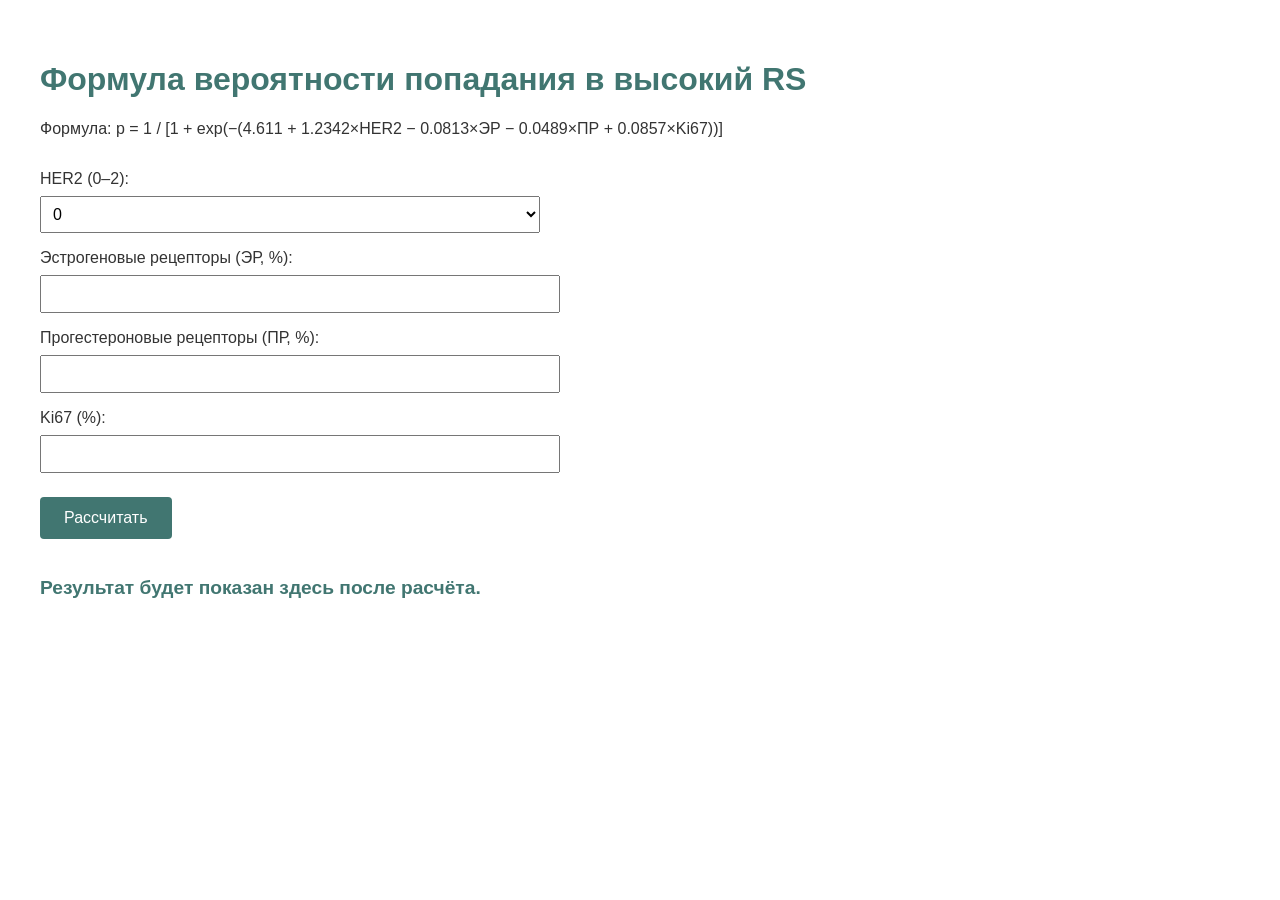
==== index.html @ ac26f231 "Add files via upload" ====
<!DOCTYPE html>
<html lang="ru">
<head>
  <meta charset="UTF-8">
  <meta name="viewport" content="width=device-width, initial-scale=1.0">
  <title>Формула RS</title>
  <style>
    body {
      font-family: Arial, sans-serif;
      background-color: #ffffff;
      color: #333;
      padding: 2em;
    }
    h1 {
      color: #417671;
    }
    form {
      max-width: 500px;
      margin-top: 2em;
    }
    label {
      display: block;
      margin-top: 1em;
    }
    input[type="number"] {
      width: 100%;
      padding: 0.5em;
      font-size: 1em;
      margin-top: 0.5em;
    }
    select {
      width: 100%;
      padding: 0.5em;
      font-size: 1em;
      margin-top: 0.5em;
    }
    button {
      margin-top: 1.5em;
      padding: 0.75em 1.5em;
      font-size: 1em;
      background-color: #417671;
      color: white;
      border: none;
      border-radius: 4px;
      cursor: pointer;
    }
    .result {
      margin-top: 2em;
      font-size: 1.2em;
      font-weight: bold;
      color: #417671;
    }
  </style>
</head>
<body>
  <h1>Формула вероятности попадания в высокий RS</h1>
  <p>Формула: p = 1 / [1 + exp(−(4.611 + 1.2342×HER2 − 0.0813×ЭР − 0.0489×ПР + 0.0857×Ki67))]</p>

  <form id="rsForm">
    <label for="her2">HER2 (0–2):
      <select id="her2" required>
        <option value="0">0</option>
        <option value="1">1</option>
        <option value="2">2</option>
      </select>
    </label>
    <label for="er">Эстрогеновые рецепторы (ЭР, %):
      <input type="number" id="er" min="0" max="100" required>
    </label>
    <label for="pr">Прогестероновые рецепторы (ПР, %):
      <input type="number" id="pr" min="0" max="100" required>
    </label>
    <label for="ki67">Ki67 (%):
      <input type="number" id="ki67" min="0" max="100" required>
    </label>
    <button type="submit">Рассчитать</button>
  </form>

  <div class="result" id="result">Результат будет показан здесь после расчёта.</div>

  <script src="https://telegram.org/js/telegram-web-app.js"></script>
  <script>
    // Инициализация WebApp
    const tg = window.Telegram?.WebApp;
    tg.ready(); // Готовим интерфейс

    // Кнопка "Закрыть" в заголовке
    tg.BackButton.show();
    tg.BackButton.onClick(() => {
      tg.close();
    });

    document.getElementById("rsForm").addEventListener("submit", function(e) {
      e.preventDefault();

      const her2 = parseInt(document.getElementById("her2").value);
      const er = parseFloat(document.getElementById("er").value);
      const pr = parseFloat(document.getElementById("pr").value);
      const ki67 = parseFloat(document.getElementById("ki67").value);

      const z = 4.611 + 1.2342 * her2 - 0.0813 * er - 0.0489 * pr + 0.0857 * ki67;
      const p = 1 / (1 + Math.exp(-z));
      const percent = (p * 100).toFixed(1);

      const resultDiv = document.getElementById("result");
      resultDiv.textContent = `Вероятность попадания в высокий RS: ${percent}%`;

      // Отправляем результат в Telegram (в бота)
      tg.sendData(JSON.stringify({
        type: "rs_result",
        her2,
        er,
        pr,
        ki67,
        probability: percent
      }));

      // Показываем кнопку "Готово"
      tg.MainButton.setText("Закрыть");
      tg.MainButton.show();
      tg.MainButton.onClick(() => {
        tg.close();
      });
    });
  </script>
</body>
</html>
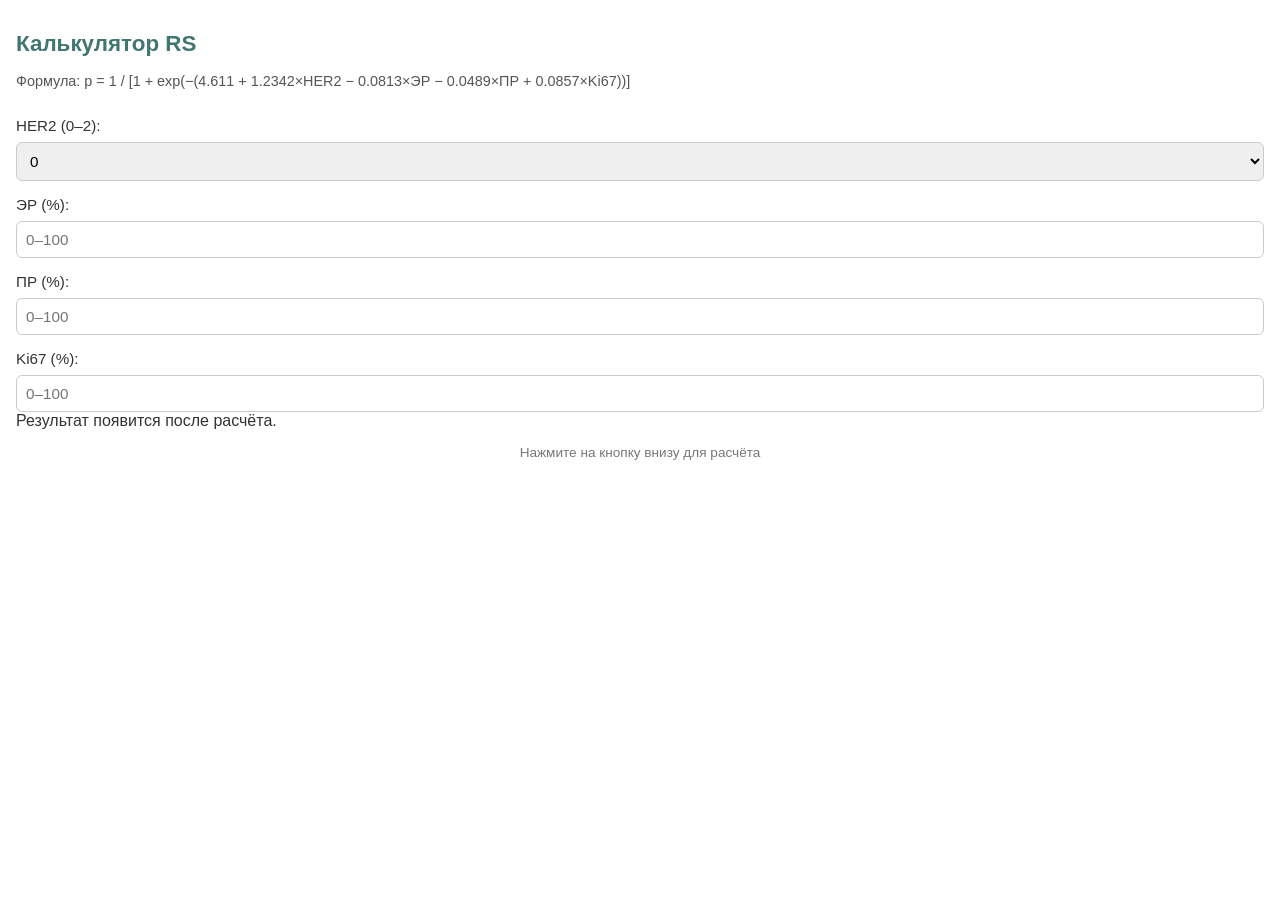
==== commit fe253746: "index.html" ====
--- a/index.html
+++ b/index.html
@@ -3,109 +3,144 @@
 <head>
   <meta charset="UTF-8">
   <meta name="viewport" content="width=device-width, initial-scale=1.0">
-  <title>Формула RS</title>
+  <meta http-equiv="Cache-Control" content="no-cache, no-store, must-revalidate">
+  <meta http-equiv="Pragma" content="no-cache">
+  <meta http-equiv="Expires" content="0">
+  <title>Калькулятор геномного риска</title>
   <style>
     body {
       font-family: Arial, sans-serif;
       background-color: #ffffff;
       color: #333;
-      padding: 2em;
+      padding: 1em;
+      margin: 0;
+      min-height: 100vh;
+      box-sizing: border-box;
     }
     h1 {
       color: #417671;
+      font-size: 1.4em;
+      margin-bottom: 0.5em;
+    }
+    p {
+      font-size: 0.9em;
+      color: #555;
+      line-height: 1.5;
     }
     form {
-      max-width: 500px;
-      margin-top: 2em;
+      margin-top: 1.5em;
     }
     label {
       display: block;
       margin-top: 1em;
+      font-weight: 500;
+      font-size: 0.95em;
     }
-    input[type="number"] {
+    input[type="number"], select {
       width: 100%;
-      padding: 0.5em;
+      padding: 0.6em;
       font-size: 1em;
       margin-top: 0.5em;
-    }
-    select {
-      width: 100%;
-      padding: 0.5em;
-      font-size: 1em;
-      margin-top: 0.5em;
-    }
-    button {
-      margin-top: 1.5em;
-      padding: 0.75em 1.5em;
-      font-size: 1em;
-      background-color: #417671;
-      color: white;
-      border: none;
-      border-radius: 4px;
-      cursor: pointer;
+      border: 1px solid #ccc;
+      border-radius: 6px;
+      box-sizing: border-box;
     }
     .result {
       margin-top: 2em;
+      padding: 1em;
       font-size: 1.2em;
       font-weight: bold;
       color: #417671;
+      text-align: center;
+      background-color: #f8f9fa;
+      border-radius: 8px;
+      border: 1px dashed #417671;
+    }
+    .note {
+      font-size: 0.85em;
+      color: #777;
+      margin-top: 1em;
+      text-align: center;
     }
   </style>
 </head>
 <body>
-  <h1>Формула вероятности попадания в высокий RS</h1>
+  <h1>Калькулятор RS</h1>
   <p>Формула: p = 1 / [1 + exp(−(4.611 + 1.2342×HER2 − 0.0813×ЭР − 0.0489×ПР + 0.0857×Ki67))]</p>
 
   <form id="rsForm">
     <label for="her2">HER2 (0–2):
-      <select id="her2" required>
+      <select id="her2">
         <option value="0">0</option>
         <option value="1">1</option>
         <option value="2">2</option>
       </select>
     </label>
-    <label for="er">Эстрогеновые рецепторы (ЭР, %):
-      <input type="number" id="er" min="0" max="100" required>
+    <label for="er">ЭР (%):
+      <input type="number" id="er" min="0" max="100" placeholder="0–100" required>
     </label>
-    <label for="pr">Прогестероновые рецепторы (ПР, %):
-      <input type="number" id="pr" min="0" max="100" required>
+    <label for="pr">ПР (%):
+      <input type="number" id="pr" min="0" max="100" placeholder="0–100" required>
     </label>
     <label for="ki67">Ki67 (%):
-      <input type="number" id="ki67" min="0" max="100" required>
+      <input type="number" id="ki67" min="0" max="100" placeholder="0–100" required>
     </label>
-    <button type="submit">Рассчитать</button>
   </form>
 
-  <div class="result" id="result">Результат будет показан здесь после расчёта.</div>
+  <div id="result">Результат появится после расчёта.</div>
+  <p class="note">Нажмите на кнопку внизу для расчёта</p>
 
+  <!-- Подключаем Telegram WebApp SDK -->
   <script src="https://telegram.org/js/telegram-web-app.js"></script>
   <script>
-    // Инициализация WebApp
+    // Инициализация
     const tg = window.Telegram?.WebApp;
-    tg.ready(); // Готовим интерфейс
+    tg.ready();
+    tg.expand(); // Раскрыть на весь экран
 
-    // Кнопка "Закрыть" в заголовке
-    tg.BackButton.show();
-    tg.BackButton.onClick(() => {
-      tg.close();
-    });
+    const resultDiv = document.getElementById("result");
 
-    document.getElementById("rsForm").addEventListener("submit", function(e) {
-      e.preventDefault();
+    // Настройка Main Button
+    tg.MainButton.setText("Рассчитать");
+    tg.MainButton.setColor("#417671");
+    tg.MainButton.setBgColor("#417671");
+    tg.MainButton.show();
 
+    // Показываем/скрываем кнопку при вводе
+    function checkInputs() {
+      const er = document.getElementById("er").value;
+      const pr = document.getElementById("pr").value;
+      const ki67 = document.getElementById("ki67").value;
+
+      if (er && pr && ki67) {
+        tg.MainButton.show();
+      } else {
+        tg.MainButton.hide();
+      }
+    }
+
+    // Расчёт
+    function calculate() {
       const her2 = parseInt(document.getElementById("her2").value);
       const er = parseFloat(document.getElementById("er").value);
       const pr = parseFloat(document.getElementById("pr").value);
       const ki67 = parseFloat(document.getElementById("ki67").value);
 
+      if (isNaN(er) || isNaN(pr) || isNaN(ki67)) {
+        tg.showAlert("Ошибка: заполните все поля корректными числами.");
+        return;
+      }
+
       const z = 4.611 + 1.2342 * her2 - 0.0813 * er - 0.0489 * pr + 0.0857 * ki67;
       const p = 1 / (1 + Math.exp(-z));
       const percent = (p * 100).toFixed(1);
 
-      const resultDiv = document.getElementById("result");
-      resultDiv.textContent = `Вероятность попадания в высокий RS: ${percent}%`;
+      resultDiv.innerHTML = `
+        <strong>Вероятность высокого RS:</strong><br>
+        <span style="font-size: 1.4em; color: #d32f2f;">${percent}%</span>
+      `;
 
-      // Отправляем результат в Telegram (в бота)
+      // Отправляем данные в бота
       tg.sendData(JSON.stringify({
         type: "rs_result",
         her2,
@@ -115,12 +150,29 @@
         probability: percent
       }));
 
-      // Показываем кнопку "Готово"
+      // Меняем кнопку на "Закрыть"
       tg.MainButton.setText("Закрыть");
-      tg.MainButton.show();
-      tg.MainButton.onClick(() => {
+      tg.MainButton.offClick(calculate);
+      tg.MainButton.onClick(() => tg.close());
+    }
+
+    // Обработчики
+    tg.MainButton.onClick(calculate);
+
+    // Каждое поле вызывает проверку
+    document.getElementById("er").addEventListener("input", checkInputs);
+    document.getElementById("pr").addEventListener("input", checkInputs);
+    document.getElementById("ki67").addEventListener("input", checkInputs);
+
+    // Кнопка "Назад" — ведёт как "Закрыть", если уже рассчитано
+    tg.BackButton.show();
+    tg.BackButton.onClick(() => {
+      if (tg.MainButton.text === "Закрыть") {
         tg.close();
-      });
+      } else {
+        tg.MainButton.setText("Рассчитать");
+        tg.MainButton.onClick(calculate);
+      }
     });
   </script>
 </body>
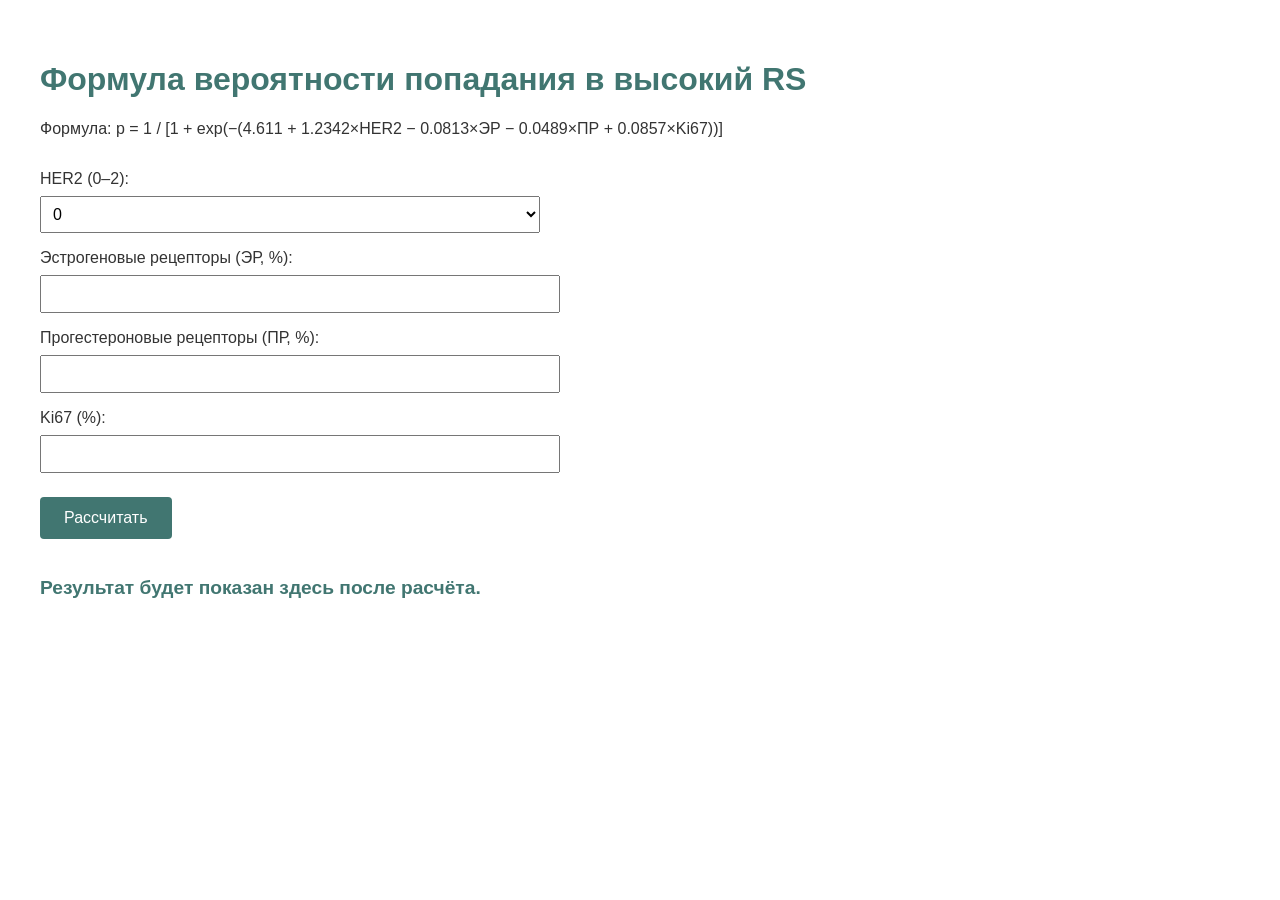
==== commit 73d5a178: "index.html" ====
--- a/index.html
+++ b/index.html
@@ -3,144 +3,109 @@
 <head>
   <meta charset="UTF-8">
   <meta name="viewport" content="width=device-width, initial-scale=1.0">
-  <meta http-equiv="Cache-Control" content="no-cache, no-store, must-revalidate">
-  <meta http-equiv="Pragma" content="no-cache">
-  <meta http-equiv="Expires" content="0">
-  <title>Калькулятор геномного риска</title>
+  <title>Формула RS</title>
   <style>
     body {
       font-family: Arial, sans-serif;
       background-color: #ffffff;
       color: #333;
-      padding: 1em;
-      margin: 0;
-      min-height: 100vh;
-      box-sizing: border-box;
+      padding: 2em;
     }
     h1 {
       color: #417671;
-      font-size: 1.4em;
-      margin-bottom: 0.5em;
-    }
-    p {
-      font-size: 0.9em;
-      color: #555;
-      line-height: 1.5;
     }
     form {
-      margin-top: 1.5em;
+      max-width: 500px;
+      margin-top: 2em;
     }
     label {
       display: block;
       margin-top: 1em;
-      font-weight: 500;
-      font-size: 0.95em;
     }
-    input[type="number"], select {
+    input[type="number"] {
       width: 100%;
-      padding: 0.6em;
+      padding: 0.5em;
       font-size: 1em;
       margin-top: 0.5em;
-      border: 1px solid #ccc;
-      border-radius: 6px;
-      box-sizing: border-box;
+    }
+    select {
+      width: 100%;
+      padding: 0.5em;
+      font-size: 1em;
+      margin-top: 0.5em;
+    }
+    button {
+      margin-top: 1.5em;
+      padding: 0.75em 1.5em;
+      font-size: 1em;
+      background-color: #417671;
+      color: white;
+      border: none;
+      border-radius: 4px;
+      cursor: pointer;
     }
     .result {
       margin-top: 2em;
-      padding: 1em;
       font-size: 1.2em;
       font-weight: bold;
       color: #417671;
-      text-align: center;
-      background-color: #f8f9fa;
-      border-radius: 8px;
-      border: 1px dashed #417671;
-    }
-    .note {
-      font-size: 0.85em;
-      color: #777;
-      margin-top: 1em;
-      text-align: center;
     }
   </style>
 </head>
 <body>
-  <h1>Калькулятор RS</h1>
+  <h1>Формула вероятности попадания в высокий RS</h1>
   <p>Формула: p = 1 / [1 + exp(−(4.611 + 1.2342×HER2 − 0.0813×ЭР − 0.0489×ПР + 0.0857×Ki67))]</p>
 
   <form id="rsForm">
     <label for="her2">HER2 (0–2):
-      <select id="her2">
+      <select id="her2" required>
         <option value="0">0</option>
         <option value="1">1</option>
         <option value="2">2</option>
       </select>
     </label>
-    <label for="er">ЭР (%):
-      <input type="number" id="er" min="0" max="100" placeholder="0–100" required>
+    <label for="er">Эстрогеновые рецепторы (ЭР, %):
+      <input type="number" id="er" min="0" max="100" required>
     </label>
-    <label for="pr">ПР (%):
-      <input type="number" id="pr" min="0" max="100" placeholder="0–100" required>
+    <label for="pr">Прогестероновые рецепторы (ПР, %):
+      <input type="number" id="pr" min="0" max="100" required>
     </label>
     <label for="ki67">Ki67 (%):
-      <input type="number" id="ki67" min="0" max="100" placeholder="0–100" required>
+      <input type="number" id="ki67" min="0" max="100" required>
     </label>
+    <button type="submit">Рассчитать</button>
   </form>
 
-  <div id="result">Результат появится после расчёта.</div>
-  <p class="note">Нажмите на кнопку внизу для расчёта</p>
+  <div class="result" id="result">Результат будет показан здесь после расчёта.</div>
 
-  <!-- Подключаем Telegram WebApp SDK -->
   <script src="https://telegram.org/js/telegram-web-app.js"></script>
   <script>
-    // Инициализация
+    // Инициализация WebApp
     const tg = window.Telegram?.WebApp;
-    tg.ready();
-    tg.expand(); // Раскрыть на весь экран
+    tg.ready(); // Готовим интерфейс
 
-    const resultDiv = document.getElementById("result");
+    // Кнопка "Закрыть" в заголовке
+    tg.BackButton.show();
+    tg.BackButton.onClick(() => {
+      tg.close();
+    });
 
-    // Настройка Main Button
-    tg.MainButton.setText("Рассчитать");
-    tg.MainButton.setColor("#417671");
-    tg.MainButton.setBgColor("#417671");
-    tg.MainButton.show();
+    document.getElementById("rsForm").addEventListener("submit", function(e) {
+      e.preventDefault();
 
-    // Показываем/скрываем кнопку при вводе
-    function checkInputs() {
-      const er = document.getElementById("er").value;
-      const pr = document.getElementById("pr").value;
-      const ki67 = document.getElementById("ki67").value;
-
-      if (er && pr && ki67) {
-        tg.MainButton.show();
-      } else {
-        tg.MainButton.hide();
-      }
-    }
-
-    // Расчёт
-    function calculate() {
       const her2 = parseInt(document.getElementById("her2").value);
       const er = parseFloat(document.getElementById("er").value);
       const pr = parseFloat(document.getElementById("pr").value);
       const ki67 = parseFloat(document.getElementById("ki67").value);
 
-      if (isNaN(er) || isNaN(pr) || isNaN(ki67)) {
-        tg.showAlert("Ошибка: заполните все поля корректными числами.");
-        return;
-      }
-
       const z = 4.611 + 1.2342 * her2 - 0.0813 * er - 0.0489 * pr + 0.0857 * ki67;
       const p = 1 / (1 + Math.exp(-z));
       const percent = (p * 100).toFixed(1);
 
-      resultDiv.innerHTML = `
-        <strong>Вероятность высокого RS:</strong><br>
-        <span style="font-size: 1.4em; color: #d32f2f;">${percent}%</span>
-      `;
+      const resultDiv = document.getElementById("result");
+      resultDiv.textContent = `Вероятность попадания в высокий RS: ${percent}%`;
 
-      // Отправляем данные в бота
+      // Отправляем результат в Telegram (в бота)
       tg.sendData(JSON.stringify({
         type: "rs_result",
         her2,
@@ -150,29 +115,12 @@
         probability: percent
       }));
 
-      // Меняем кнопку на "Закрыть"
+      // Показываем кнопку "Готово"
       tg.MainButton.setText("Закрыть");
-      tg.MainButton.offClick(calculate);
-      tg.MainButton.onClick(() => tg.close());
-    }
-
-    // Обработчики
-    tg.MainButton.onClick(calculate);
-
-    // Каждое поле вызывает проверку
-    document.getElementById("er").addEventListener("input", checkInputs);
-    document.getElementById("pr").addEventListener("input", checkInputs);
-    document.getElementById("ki67").addEventListener("input", checkInputs);
-
-    // Кнопка "Назад" — ведёт как "Закрыть", если уже рассчитано
-    tg.BackButton.show();
-    tg.BackButton.onClick(() => {
-      if (tg.MainButton.text === "Закрыть") {
+      tg.MainButton.show();
+      tg.MainButton.onClick(() => {
         tg.close();
-      } else {
-        tg.MainButton.setText("Рассчитать");
-        tg.MainButton.onClick(calculate);
-      }
+      });
     });
   </script>
 </body>
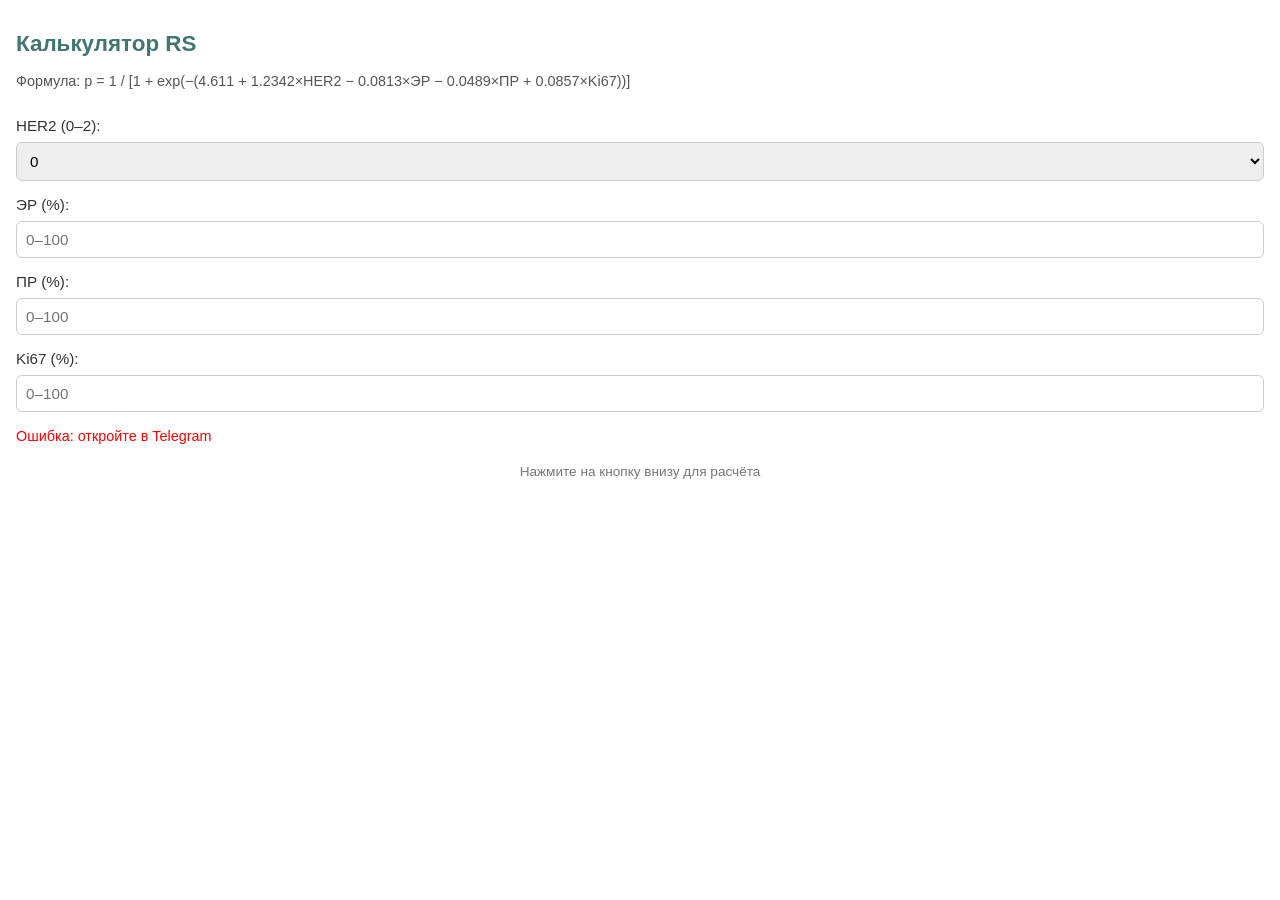
==== commit 9ef52095: "index.html" ====
--- a/index.html
+++ b/index.html
@@ -3,124 +3,168 @@
 <head>
   <meta charset="UTF-8">
   <meta name="viewport" content="width=device-width, initial-scale=1.0">
-  <title>Формула RS</title>
+  <meta http-equiv="Cache-Control" content="no-cache, no-store, must-revalidate">
+  <meta http-equiv="Pragma" content="no-cache">
+  <meta http-equiv="Expires" content="0">
+  <title>Калькулятор RS</title>
   <style>
     body {
       font-family: Arial, sans-serif;
       background-color: #ffffff;
       color: #333;
-      padding: 2em;
+      padding: 1em;
+      margin: 0;
+      min-height: 100vh;
+      box-sizing: border-box;
     }
     h1 {
       color: #417671;
+      font-size: 1.4em;
+      margin-bottom: 0.5em;
+    }
+    p {
+      font-size: 0.9em;
+      color: #555;
+      line-height: 1.5;
     }
     form {
-      max-width: 500px;
-      margin-top: 2em;
+      margin-top: 1.5em;
     }
     label {
       display: block;
       margin-top: 1em;
+      font-weight: 500;
+      font-size: 0.95em;
     }
-    input[type="number"] {
+    input[type="number"], select {
       width: 100%;
-      padding: 0.5em;
+      padding: 0.6em;
       font-size: 1em;
       margin-top: 0.5em;
-    }
-    select {
-      width: 100%;
-      padding: 0.5em;
-      font-size: 1em;
-      margin-top: 0.5em;
-    }
-    button {
-      margin-top: 1.5em;
-      padding: 0.75em 1.5em;
-      font-size: 1em;
-      background-color: #417671;
-      color: white;
-      border: none;
-      border-radius: 4px;
-      cursor: pointer;
+      border: 1px solid #ccc;
+      border-radius: 6px;
+      box-sizing: border-box;
     }
     .result {
       margin-top: 2em;
+      padding: 1em;
       font-size: 1.2em;
       font-weight: bold;
       color: #417671;
+      text-align: center;
+      background-color: #f8f9fa;
+      border-radius: 8px;
+      border: 1px dashed #417671;
+    }
+    .note {
+      font-size: 0.85em;
+      color: #777;
+      margin-top: 1em;
+      text-align: center;
     }
   </style>
 </head>
 <body>
-  <h1>Формула вероятности попадания в высокий RS</h1>
+  <h1>Калькулятор RS</h1>
   <p>Формула: p = 1 / [1 + exp(−(4.611 + 1.2342×HER2 − 0.0813×ЭР − 0.0489×ПР + 0.0857×Ki67))]</p>
 
   <form id="rsForm">
     <label for="her2">HER2 (0–2):
-      <select id="her2" required>
+      <select id="her2">
         <option value="0">0</option>
         <option value="1">1</option>
         <option value="2">2</option>
       </select>
     </label>
-    <label for="er">Эстрогеновые рецепторы (ЭР, %):
-      <input type="number" id="er" min="0" max="100" required>
+    <label for="er">ЭР (%):
+      <input type="number" id="er" min="0" max="100" placeholder="0–100" required>
     </label>
-    <label for="pr">Прогестероновые рецепторы (ПР, %):
-      <input type="number" id="pr" min="0" max="100" required>
+    <label for="pr">ПР (%):
+      <input type="number" id="pr" min="0" max="100" placeholder="0–100" required>
     </label>
     <label for="ki67">Ki67 (%):
-      <input type="number" id="ki67" min="0" max="100" required>
+      <input type="number" id="ki67" min="0" max="100" placeholder="0–100" required>
     </label>
-    <button type="submit">Рассчитать</button>
   </form>
 
-  <div class="result" id="result">Результат будет показан здесь после расчёта.</div>
+  <div id="result">Результат появится после расчёта.</div>
+  <p class="note">Нажмите на кнопку внизу для расчёта</p>
 
+  <!-- Подключаем Telegram WebApp SDK -->
   <script src="https://telegram.org/js/telegram-web-app.js"></script>
   <script>
-    // Инициализация WebApp
     const tg = window.Telegram?.WebApp;
-    tg.ready(); // Готовим интерфейс
 
-    // Кнопка "Закрыть" в заголовке
-    tg.BackButton.show();
-    tg.BackButton.onClick(() => {
-      tg.close();
-    });
+    if (!tg) {
+      document.getElementById("result").innerHTML = `
+        <p style="color: red;">Ошибка: откройте в Telegram</p>
+      `;
+      throw new Error("Not in Telegram");
+    }
 
-    document.getElementById("rsForm").addEventListener("submit", function(e) {
-      e.preventDefault();
+    tg.ready();
+    tg.expand();
 
+    const resultDiv = document.getElementById("result");
+
+    // Настройка кнопки
+    tg.MainButton.setText("Рассчитать");
+    tg.MainButton.setBgColor("#417671");
+    tg.MainButton.show();
+
+    function calculate() {
       const her2 = parseInt(document.getElementById("her2").value);
       const er = parseFloat(document.getElementById("er").value);
       const pr = parseFloat(document.getElementById("pr").value);
       const ki67 = parseFloat(document.getElementById("ki67").value);
 
+      if ([er, pr, ki67].some(isNaN)) {
+        tg.showAlert("Ошибка: заполните все поля!");
+        return;
+      }
+
       const z = 4.611 + 1.2342 * her2 - 0.0813 * er - 0.0489 * pr + 0.0857 * ki67;
       const p = 1 / (1 + Math.exp(-z));
       const percent = (p * 100).toFixed(1);
 
-      const resultDiv = document.getElementById("result");
-      resultDiv.textContent = `Вероятность попадания в высокий RS: ${percent}%`;
+      resultDiv.innerHTML = `
+        <strong>Вероятность высокого RS:</strong><br>
+        <span style="font-size: 1.4em; color: #d32f2f;">${percent}%</span>
+      `;
 
-      // Отправляем результат в Telegram (в бота)
-      tg.sendData(JSON.stringify({
-        type: "rs_result",
-        her2,
-        er,
-        pr,
-        ki67,
-        probability: percent
-      }));
+      // 🔁 КНОПКА МЕНЯЕТСЯ НА "ГОТОВО", НО НЕ ЗАКРЫВАЕТСЯ САМА
+      tg.MainButton.setText("Готово");
+      tg.MainButton.offClick(calculate);
+      tg.MainButton.onClick(() => {
+        tg.close(); // Только при нажатии
+      });
+    }
 
-      // Показываем кнопку "Готово"
-      tg.MainButton.setText("Закрыть");
-      tg.MainButton.show();
-      tg.MainButton.onClick(() => {
+    tg.MainButton.onClick(calculate);
+
+    // Показывать кнопку, если поля заполнены
+    function updateButton() {
+      const er = document.getElementById("er").value;
+      const pr = document.getElementById("pr").value;
+      const ki67 = document.getElementById("ki67").value;
+      if (er && pr && ki67) {
+        tg.MainButton.show();
+      }
+    }
+
+    document.getElementById("er").addEventListener("input", updateButton);
+    document.getElementById("pr").addEventListener("input", updateButton);
+    document.getElementById("ki67").addEventListener("input", updateButton);
+
+    // Кнопка "Назад"
+    tg.BackButton.show();
+    tg.BackButton.onClick(() => {
+      if (tg.MainButton.text === "Готово") {
         tg.close();
-      });
+      } else {
+        tg.MainButton.setText("Рассчитать");
+        tg.MainButton.onClick(calculate);
+      }
     });
   </script>
 </body>
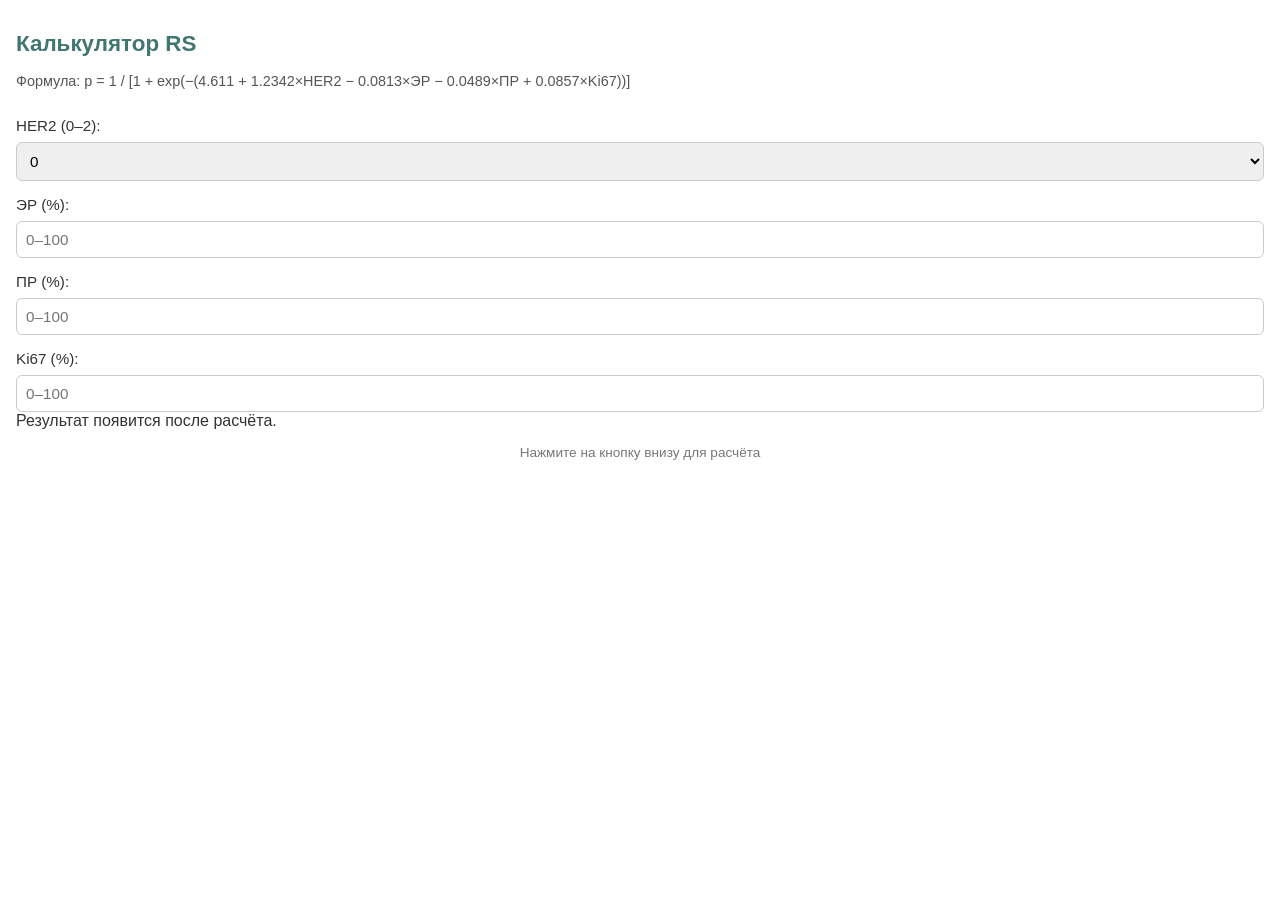
==== commit f816fe1c: "index.html" ====
--- a/index.html
+++ b/index.html
@@ -91,81 +91,100 @@
   <p class="note">Нажмите на кнопку внизу для расчёта</p>
 
   <!-- Подключаем Telegram WebApp SDK -->
-  <script src="https://telegram.org/js/telegram-web-app.js"></script>
-  <script>
-    const tg = window.Telegram?.WebApp;
+<script src="https://telegram.org/js/telegram-web-app.js"></script>
+<script>
+  // Проверяем, есть ли Telegram WebApp
+  const tg = window.Telegram?.WebApp;
 
-    if (!tg) {
-      document.getElementById("result").innerHTML = `
-        <p style="color: red;">Ошибка: откройте в Telegram</p>
-      `;
-      throw new Error("Not in Telegram");
+  if (!tg) {
+    document.getElementById("result").innerHTML = `
+      <p style="color: red; font-size: 1.1em;">
+        ❌ Ошибка: Mini App работает только в Telegram!<br>
+        Откройте через бота, а не в браузере.
+      </p>
+    `;
+    console.error("Telegram WebApp not available");
+    return;
+  }
+
+  // Инициализация
+  tg.ready();
+  tg.expand();
+
+  const resultDiv = document.getElementById("result");
+
+  // Принудительно показываем кнопку
+  try {
+    tg.MainButton.setText("Рассчитать");
+    tg.MainButton.setBgColor("#417671");
+    tg.MainButton.setColor("#ffffff");
+    tg.MainButton.show(); // ВАЖНО: show() должен быть вызван!
+    console.log("✅ MainButton shown");
+  } catch (e) {
+    console.error("❌ Error showing MainButton:", e);
+    document.getElementById("result").innerHTML = `
+      <p style="color: red;">Ошибка: кнопка не может быть показана</p>
+      <small>Проверьте, запущено ли приложение в Telegram</small>
+    `;
+  }
+
+  function calculate() {
+    const her2 = parseInt(document.getElementById("her2").value);
+    const er = parseFloat(document.getElementById("er").value);
+    const pr = parseFloat(document.getElementById("pr").value);
+    const ki67 = parseFloat(document.getElementById("ki67").value);
+
+    if ([er, pr, ki67].some(isNaN)) {
+      tg.showAlert("Пожалуйста, заполните все поля!");
+      return;
     }
 
-    tg.ready();
-    tg.expand();
+    const z = 4.611 + 1.2342 * her2 - 0.0813 * er - 0.0489 * pr + 0.0857 * ki67;
+    const p = 1 / (1 + Math.exp(-z));
+    const percent = (p * 100).toFixed(1);
 
-    const resultDiv = document.getElementById("result");
+    resultDiv.innerHTML = `
+      <strong>Вероятность высокого RS:</strong><br>
+      <span style="font-size: 1.4em; color: #d32f2f;">${percent}%</span>
+    `;
 
-    // Настройка кнопки
-    tg.MainButton.setText("Рассчитать");
-    tg.MainButton.setBgColor("#417671");
-    tg.MainButton.show();
+    // Меняем кнопку на "Готово"
+    tg.MainButton.setText("Готово");
+    tg.MainButton.offClick(calculate);
+    tg.MainButton.onClick(() => tg.close());
+  }
 
-    function calculate() {
-      const her2 = parseInt(document.getElementById("her2").value);
-      const er = parseFloat(document.getElementById("er").value);
-      const pr = parseFloat(document.getElementById("pr").value);
-      const ki67 = parseFloat(document.getElementById("ki67").value);
+  // Подключаем обработчик
+  try {
+    tg.MainButton.onClick(calculate);
+  } catch (e) {
+    console.error("❌ Error binding click handler:", e);
+  }
 
-      if ([er, pr, ki67].some(isNaN)) {
-        tg.showAlert("Ошибка: заполните все поля!");
-        return;
-      }
+  // Показывать кнопку при вводе
+  function updateButton() {
+    const er = document.getElementById("er").value;
+    const pr = document.getElementById("pr").value;
+    const ki67 = document.getElementById("ki67").value;
+    if (er && pr && ki67) {
+      tg.MainButton.show();
+    }
+  }
 
-      const z = 4.611 + 1.2342 * her2 - 0.0813 * er - 0.0489 * pr + 0.0857 * ki67;
-      const p = 1 / (1 + Math.exp(-z));
-      const percent = (p * 100).toFixed(1);
+  document.getElementById("er").addEventListener("input", updateButton);
+  document.getElementById("pr").addEventListener("input", updateButton);
+  document.getElementById("ki67").addEventListener("input", updateButton);
 
-      resultDiv.innerHTML = `
-        <strong>Вероятность высокого RS:</strong><br>
-        <span style="font-size: 1.4em; color: #d32f2f;">${percent}%</span>
-      `;
-
-      // 🔁 КНОПКА МЕНЯЕТСЯ НА "ГОТОВО", НО НЕ ЗАКРЫВАЕТСЯ САМА
-      tg.MainButton.setText("Готово");
-      tg.MainButton.offClick(calculate);
-      tg.MainButton.onClick(() => {
-        tg.close(); // Только при нажатии
-      });
+  // Кнопка "Назад"
+  tg.BackButton.show();
+  tg.BackButton.onClick(() => {
+    if (tg.MainButton.text === "Готово") {
+      tg.close();
+    } else {
+      tg.MainButton.setText("Рассчитать");
+      tg.MainButton.onClick(calculate);
     }
-
-    tg.MainButton.onClick(calculate);
-
-    // Показывать кнопку, если поля заполнены
-    function updateButton() {
-      const er = document.getElementById("er").value;
-      const pr = document.getElementById("pr").value;
-      const ki67 = document.getElementById("ki67").value;
-      if (er && pr && ki67) {
-        tg.MainButton.show();
-      }
-    }
-
-    document.getElementById("er").addEventListener("input", updateButton);
-    document.getElementById("pr").addEventListener("input", updateButton);
-    document.getElementById("ki67").addEventListener("input", updateButton);
-
-    // Кнопка "Назад"
-    tg.BackButton.show();
-    tg.BackButton.onClick(() => {
-      if (tg.MainButton.text === "Готово") {
-        tg.close();
-      } else {
-        tg.MainButton.setText("Рассчитать");
-        tg.MainButton.onClick(calculate);
-      }
-    });
-  </script>
+  });
+</script>
 </body>
 </html>
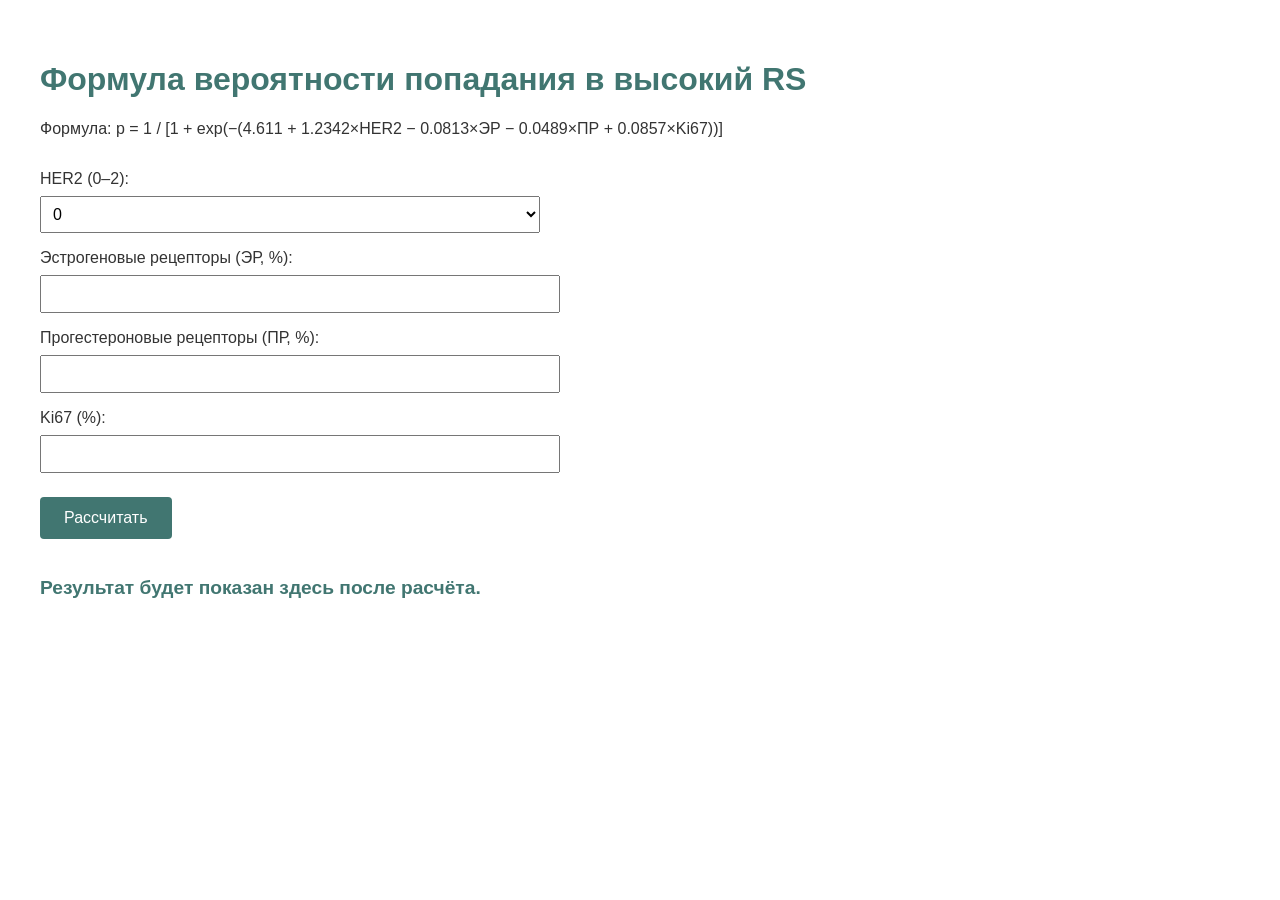
==== commit 51686e6d: "Add files via upload" ====
--- a/index.html
+++ b/index.html
@@ -3,188 +3,125 @@
 <head>
   <meta charset="UTF-8">
   <meta name="viewport" content="width=device-width, initial-scale=1.0">
-  <meta http-equiv="Cache-Control" content="no-cache, no-store, must-revalidate">
-  <meta http-equiv="Pragma" content="no-cache">
-  <meta http-equiv="Expires" content="0">
-  <title>Калькулятор RS</title>
+  <title>Формула RS</title>
   <style>
     body {
       font-family: Arial, sans-serif;
       background-color: #ffffff;
       color: #333;
-      padding: 1em;
-      margin: 0;
-      min-height: 100vh;
-      box-sizing: border-box;
+      padding: 2em;
     }
     h1 {
       color: #417671;
-      font-size: 1.4em;
-      margin-bottom: 0.5em;
-    }
-    p {
-      font-size: 0.9em;
-      color: #555;
-      line-height: 1.5;
     }
     form {
-      margin-top: 1.5em;
+      max-width: 500px;
+      margin-top: 2em;
     }
     label {
       display: block;
       margin-top: 1em;
-      font-weight: 500;
-      font-size: 0.95em;
     }
-    input[type="number"], select {
+    input[type="number"] {
       width: 100%;
-      padding: 0.6em;
+      padding: 0.5em;
       font-size: 1em;
       margin-top: 0.5em;
-      border: 1px solid #ccc;
-      border-radius: 6px;
-      box-sizing: border-box;
+    }
+    select {
+      width: 100%;
+      padding: 0.5em;
+      font-size: 1em;
+      margin-top: 0.5em;
+    }
+    button {
+      margin-top: 1.5em;
+      padding: 0.75em 1.5em;
+      font-size: 1em;
+      background-color: #417671;
+      color: white;
+      border: none;
+      border-radius: 4px;
+      cursor: pointer;
     }
     .result {
       margin-top: 2em;
-      padding: 1em;
       font-size: 1.2em;
       font-weight: bold;
       color: #417671;
-      text-align: center;
-      background-color: #f8f9fa;
-      border-radius: 8px;
-      border: 1px dashed #417671;
-    }
-    .note {
-      font-size: 0.85em;
-      color: #777;
-      margin-top: 1em;
-      text-align: center;
     }
   </style>
 </head>
 <body>
-  <h1>Калькулятор RS</h1>
+  <h1>Формула вероятности попадания в высокий RS</h1>
   <p>Формула: p = 1 / [1 + exp(−(4.611 + 1.2342×HER2 − 0.0813×ЭР − 0.0489×ПР + 0.0857×Ki67))]</p>
 
   <form id="rsForm">
     <label for="her2">HER2 (0–2):
-      <select id="her2">
+      <select id="her2" required>
         <option value="0">0</option>
         <option value="1">1</option>
         <option value="2">2</option>
       </select>
     </label>
-    <label for="er">ЭР (%):
-      <input type="number" id="er" min="0" max="100" placeholder="0–100" required>
+    <label for="er">Эстрогеновые рецепторы (ЭР, %):
+      <input type="number" id="er" min="0" max="100" required>
     </label>
-    <label for="pr">ПР (%):
-      <input type="number" id="pr" min="0" max="100" placeholder="0–100" required>
+    <label for="pr">Прогестероновые рецепторы (ПР, %):
+      <input type="number" id="pr" min="0" max="100" required>
     </label>
     <label for="ki67">Ki67 (%):
-      <input type="number" id="ki67" min="0" max="100" placeholder="0–100" required>
+      <input type="number" id="ki67" min="0" max="100" required>
     </label>
+    <button type="submit">Рассчитать</button>
   </form>
 
-  <div id="result">Результат появится после расчёта.</div>
-  <p class="note">Нажмите на кнопку внизу для расчёта</p>
+  <div class="result" id="result">Результат будет показан здесь после расчёта.</div>
 
-  <!-- Подключаем Telegram WebApp SDK -->
-<script src="https://telegram.org/js/telegram-web-app.js"></script>
-<script>
-  // Проверяем, есть ли Telegram WebApp
-  const tg = window.Telegram?.WebApp;
+  <script src="https://telegram.org/js/telegram-web-app.js"></script>
+  <script>
+    // Инициализация WebApp
+    const tg = window.Telegram?.WebApp;
+    tg.ready(); // Готовим интерфейс
 
-  if (!tg) {
-    document.getElementById("result").innerHTML = `
-      <p style="color: red; font-size: 1.1em;">
-        ❌ Ошибка: Mini App работает только в Telegram!<br>
-        Откройте через бота, а не в браузере.
-      </p>
-    `;
-    console.error("Telegram WebApp not available");
-    return;
-  }
+    // Кнопка "Закрыть" в заголовке
+    tg.BackButton.show();
+    tg.BackButton.onClick(() => {
+      tg.close();
+    });
 
-  // Инициализация
-  tg.ready();
-  tg.expand();
+    document.getElementById("rsForm").addEventListener("submit", function(e) {
+      e.preventDefault();
 
-  const resultDiv = document.getElementById("result");
+      const her2 = parseInt(document.getElementById("her2").value);
+      const er = parseFloat(document.getElementById("er").value);
+      const pr = parseFloat(document.getElementById("pr").value);
+      const ki67 = parseFloat(document.getElementById("ki67").value);
 
-  // Принудительно показываем кнопку
-  try {
-    tg.MainButton.setText("Рассчитать");
-    tg.MainButton.setBgColor("#417671");
-    tg.MainButton.setColor("#ffffff");
-    tg.MainButton.show(); // ВАЖНО: show() должен быть вызван!
-    console.log("✅ MainButton shown");
-  } catch (e) {
-    console.error("❌ Error showing MainButton:", e);
-    document.getElementById("result").innerHTML = `
-      <p style="color: red;">Ошибка: кнопка не может быть показана</p>
-      <small>Проверьте, запущено ли приложение в Telegram</small>
-    `;
-  }
+      const z = 4.611 + 1.2342 * her2 - 0.0813 * er - 0.0489 * pr + 0.0857 * ki67;
+      const p = 1 / (1 + Math.exp(-z));
+      const percent = (p * 100).toFixed(1);
 
-  function calculate() {
-    const her2 = parseInt(document.getElementById("her2").value);
-    const er = parseFloat(document.getElementById("er").value);
-    const pr = parseFloat(document.getElementById("pr").value);
-    const ki67 = parseFloat(document.getElementById("ki67").value);
+      const resultDiv = document.getElementById("result");
+      resultDiv.textContent = `Вероятность попадания в высокий RS: ${percent}%`;
 
-    if ([er, pr, ki67].some(isNaN)) {
-      tg.showAlert("Пожалуйста, заполните все поля!");
-      return;
-    }
+      // Отправляем результат в Telegram (в бота)
+      tg.sendData(JSON.stringify({
+        type: "rs_result",
+        her2,
+        er,
+        pr,
+        ki67,
+        probability: percent
+      }));
 
-    const z = 4.611 + 1.2342 * her2 - 0.0813 * er - 0.0489 * pr + 0.0857 * ki67;
-    const p = 1 / (1 + Math.exp(-z));
-    const percent = (p * 100).toFixed(1);
-
-    resultDiv.innerHTML = `
-      <strong>Вероятность высокого RS:</strong><br>
-      <span style="font-size: 1.4em; color: #d32f2f;">${percent}%</span>
-    `;
-
-    // Меняем кнопку на "Готово"
-    tg.MainButton.setText("Готово");
-    tg.MainButton.offClick(calculate);
-    tg.MainButton.onClick(() => tg.close());
-  }
-
-  // Подключаем обработчик
-  try {
-    tg.MainButton.onClick(calculate);
-  } catch (e) {
-    console.error("❌ Error binding click handler:", e);
-  }
-
-  // Показывать кнопку при вводе
-  function updateButton() {
-    const er = document.getElementById("er").value;
-    const pr = document.getElementById("pr").value;
-    const ki67 = document.getElementById("ki67").value;
-    if (er && pr && ki67) {
+      // Показываем кнопку "Готово"
+      tg.MainButton.setText("Закрыть");
       tg.MainButton.show();
-    }
-  }
-
-  document.getElementById("er").addEventListener("input", updateButton);
-  document.getElementById("pr").addEventListener("input", updateButton);
-  document.getElementById("ki67").addEventListener("input", updateButton);
-
-  // Кнопка "Назад"
-  tg.BackButton.show();
-  tg.BackButton.onClick(() => {
-    if (tg.MainButton.text === "Готово") {
-      tg.close();
-    } else {
-      tg.MainButton.setText("Рассчитать");
-      tg.MainButton.onClick(calculate);
-    }
-  });
-</script>
+      tg.MainButton.onClick(() => {
+        tg.close();
+      });
+    });
+  </script>
 </body>
 </html>
